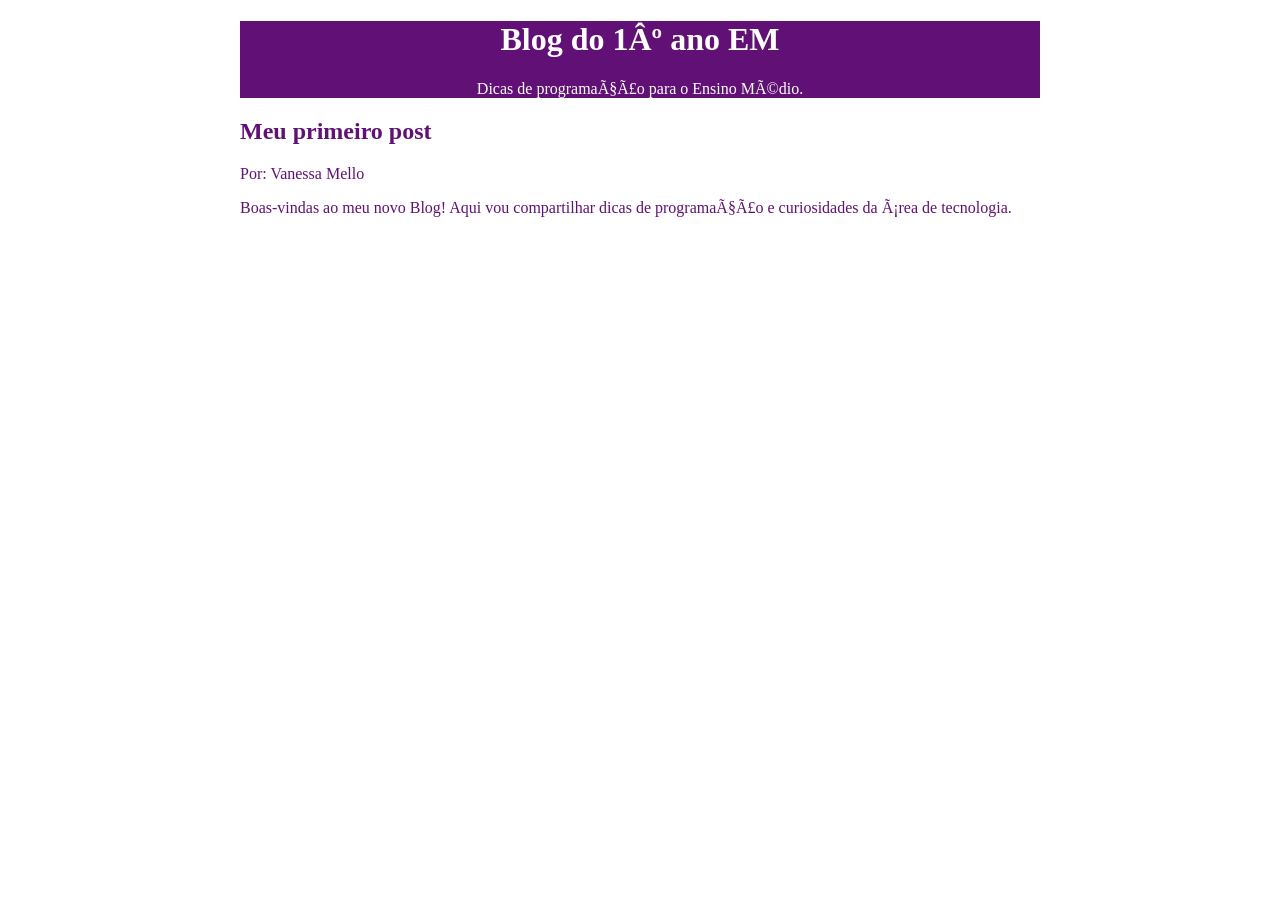
==== Vanessa.html @ 79e1b33c "Add files via upload" ====
<!DOCTYPE html>
<html lang="pt-br">
<head>
    <style>
        header{
            background-color: #611175;
            color: white;
            text-align: center;
        max-width: 800px;
        margin: 0 auto;
        }
        main{
            background-color: white;
            color: #611175;
             max-width: 800px;
        margin: 0 auto;
        }
        
    <meta charset="UTF-8">
    <meta name="viewport" content="width=device-width, initial-scale=1.0">
    <title>Programação 1º ano</title>
    </style>
</head>
<body>
    <header> 
<h1> Blog do 1º ano EM </h1>
<p>Dicas de programação para o Ensino Médio.</p>
</header>
<main>
<h2> Meu primeiro post </h2>
<p> Por: Vanessa Mello</p>
<p> Boas-vindas ao meu novo Blog! Aqui vou compartilhar dicas de programação e curiosidades da área de tecnologia.</p>
</main>
</body>
</html>
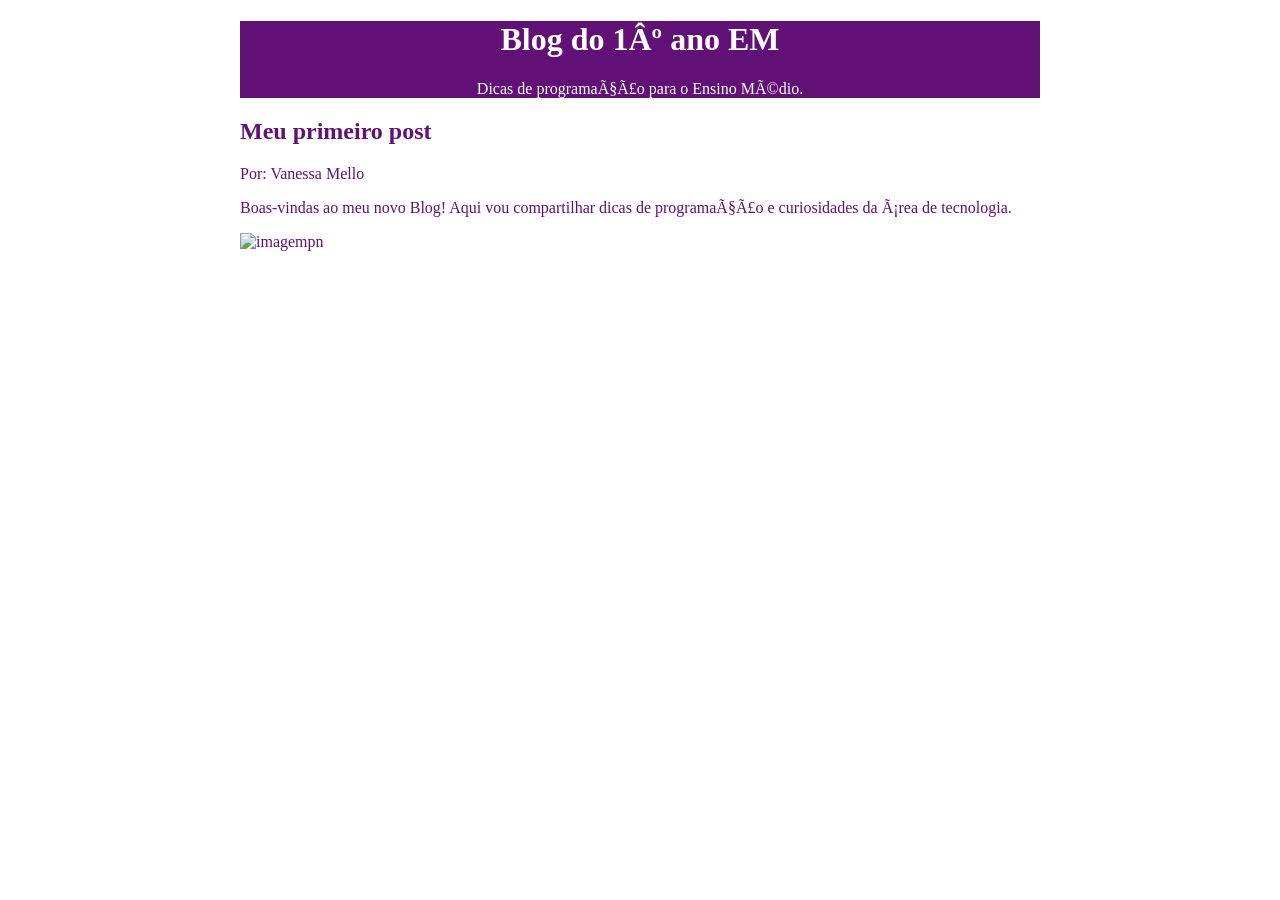
==== commit f2c3cd50: "Add files via upload" ====
--- a/Vanessa.html
+++ b/Vanessa.html
@@ -30,7 +30,7 @@
 <main>
 <h2> Meu primeiro post </h2>
 <p> Por: Vanessa Mello</p>
-<p> Boas-vindas ao meu novo Blog! Aqui vou compartilhar dicas de programação e curiosidades da área de tecnologia.</p>
+<p> Boas-vindas ao meu novo Blog! Aqui vou compartilhar dicas de programação e curiosidades da área de tecnologia.</p><img src="image.png" alt="imagempn">
 </main>
 </body>
 </html>
